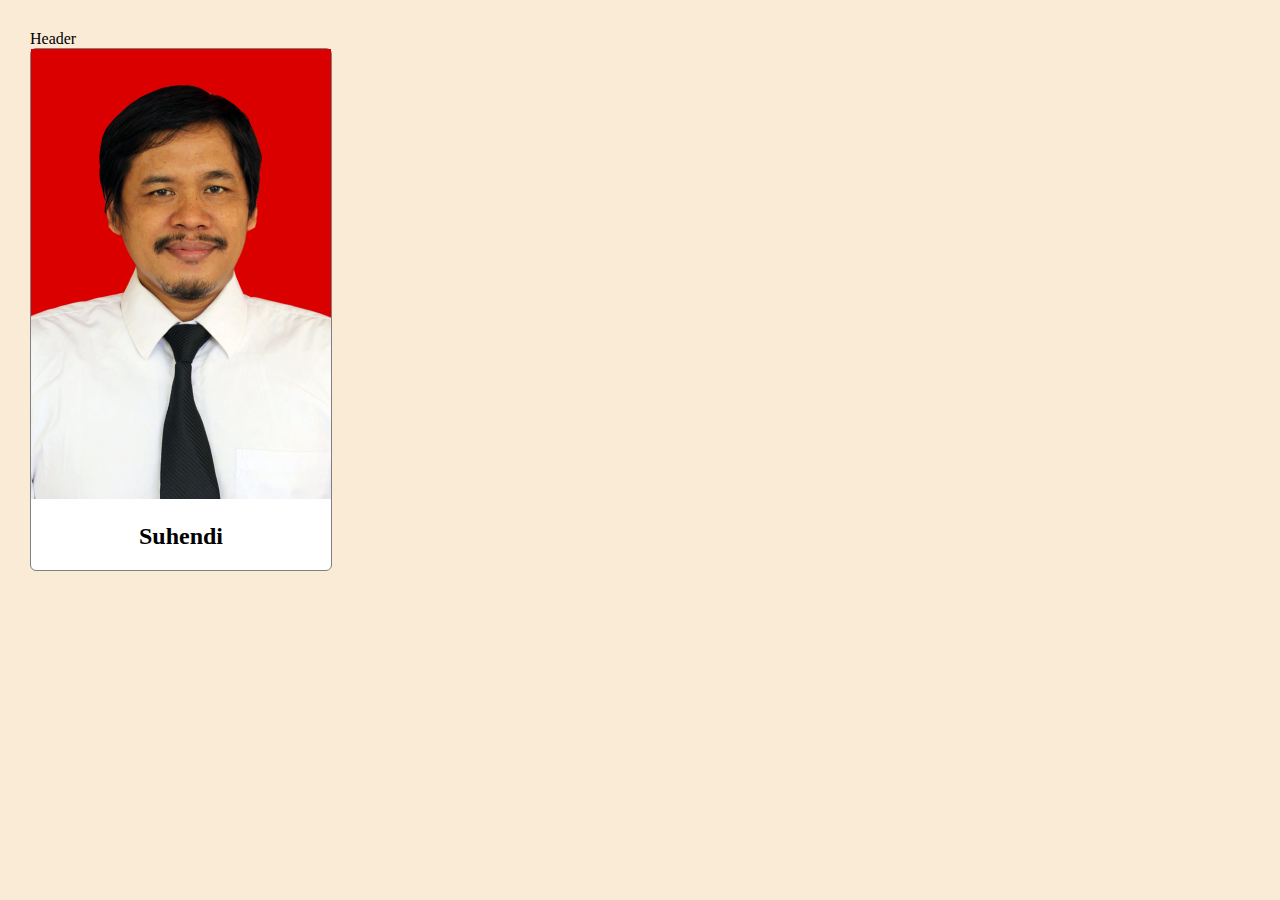
==== web/index.html @ 3a9266cb "added new div as header container with id = header" ====
<!DOCTYPE html>
<html lang="en">
<head>
    <link rel="stylesheet" href="style.css">
</head>
<body>
    <div id="Header">Header</div>
    <div id="profile-container">
        <img id="profile-image" src="img/foto_hendiku.jpg" alt="Profil image"/>
        <h2 id="profile-name">Suhendi</h2>
    </div>
</body>
</html>
---- web/style.css ----
body {
    width: 100%;
    margin: 30px;
    background-color: antiquewhite;
 }
  
 #profile-container{
    max-width: 300px;
    background-color: white;
    border: 1px solid gray;
    border-radius: 6px;
 }
  
 #profile-image{
    width: 100%;
    height: auto;
 }
  
 #profile-name{
    text-align: center;
 }
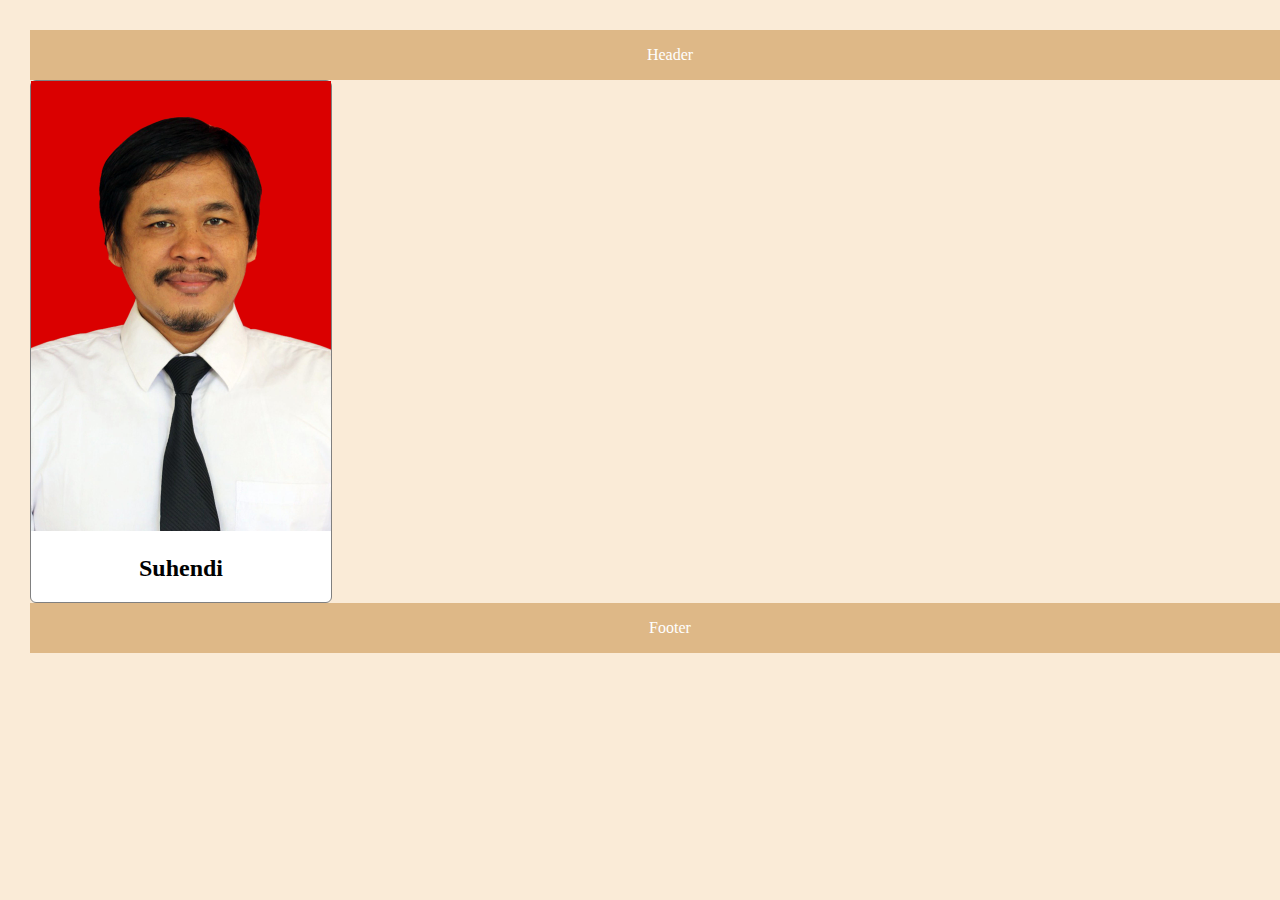
==== commit 01434bc4: "added style for id footer" ====
--- a/web/index.html
+++ b/web/index.html
@@ -4,10 +4,11 @@
     <link rel="stylesheet" href="style.css">
 </head>
 <body>
-    <div id="Header">Header</div>
+    <div id="header">Header</div>
     <div id="profile-container">
         <img id="profile-image" src="img/foto_hendiku.jpg" alt="Profil image"/>
         <h2 id="profile-name">Suhendi</h2>
     </div>
+    <div id="footer">Footer</div>
 </body>
 </html>--- a/web/style.css
+++ b/web/style.css
@@ -18,4 +18,22 @@
   
  #profile-name{
     text-align: center;
+ }
+
+ #header {
+    width: 100%;
+    height: 50px;
+    line-height: 50px;
+    background-color: burlywood;
+    text-align: center;
+    color: white;
+ }
+
+ #footer {
+    width: 100%;
+    height: 50px;
+    line-height: 50px;
+    background-color: burlywood;
+    text-align: center;
+    color: white;
  }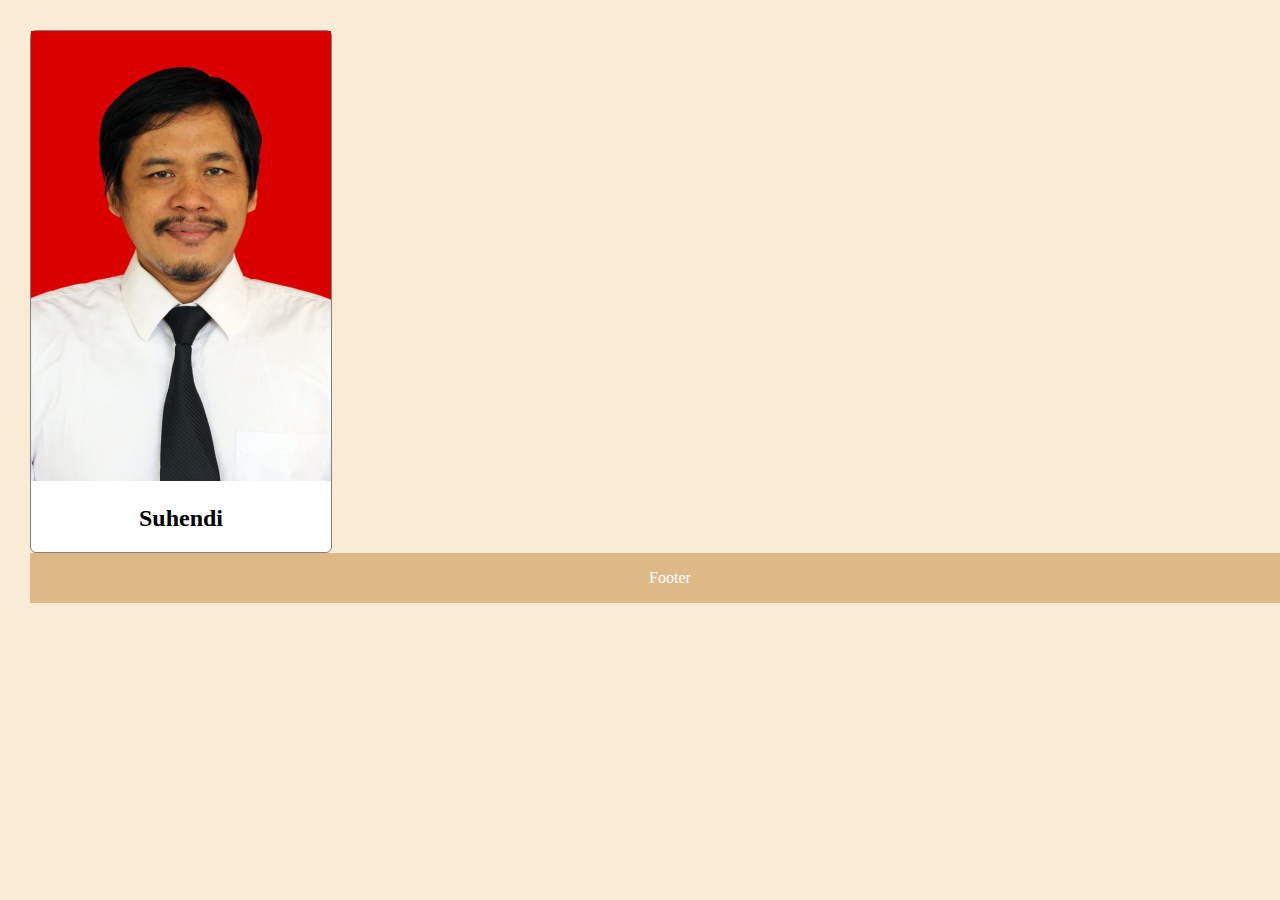
==== commit e001f7ae: "added style for id footer" ====
--- a/web/index.html
+++ b/web/index.html
@@ -4,11 +4,10 @@
     <link rel="stylesheet" href="style.css">
 </head>
 <body>
-    <div id="header">Header</div>
     <div id="profile-container">
         <img id="profile-image" src="img/foto_hendiku.jpg" alt="Profil image"/>
         <h2 id="profile-name">Suhendi</h2>
     </div>
-    <div id="footer">Footer</div>
 </body>
+<div id="footer">Footer</div>
 </html>--- a/web/style.css
+++ b/web/style.css
@@ -20,15 +20,6 @@
     text-align: center;
  }
 
- #header {
-    width: 100%;
-    height: 50px;
-    line-height: 50px;
-    background-color: burlywood;
-    text-align: center;
-    color: white;
- }
-
  #footer {
     width: 100%;
     height: 50px;
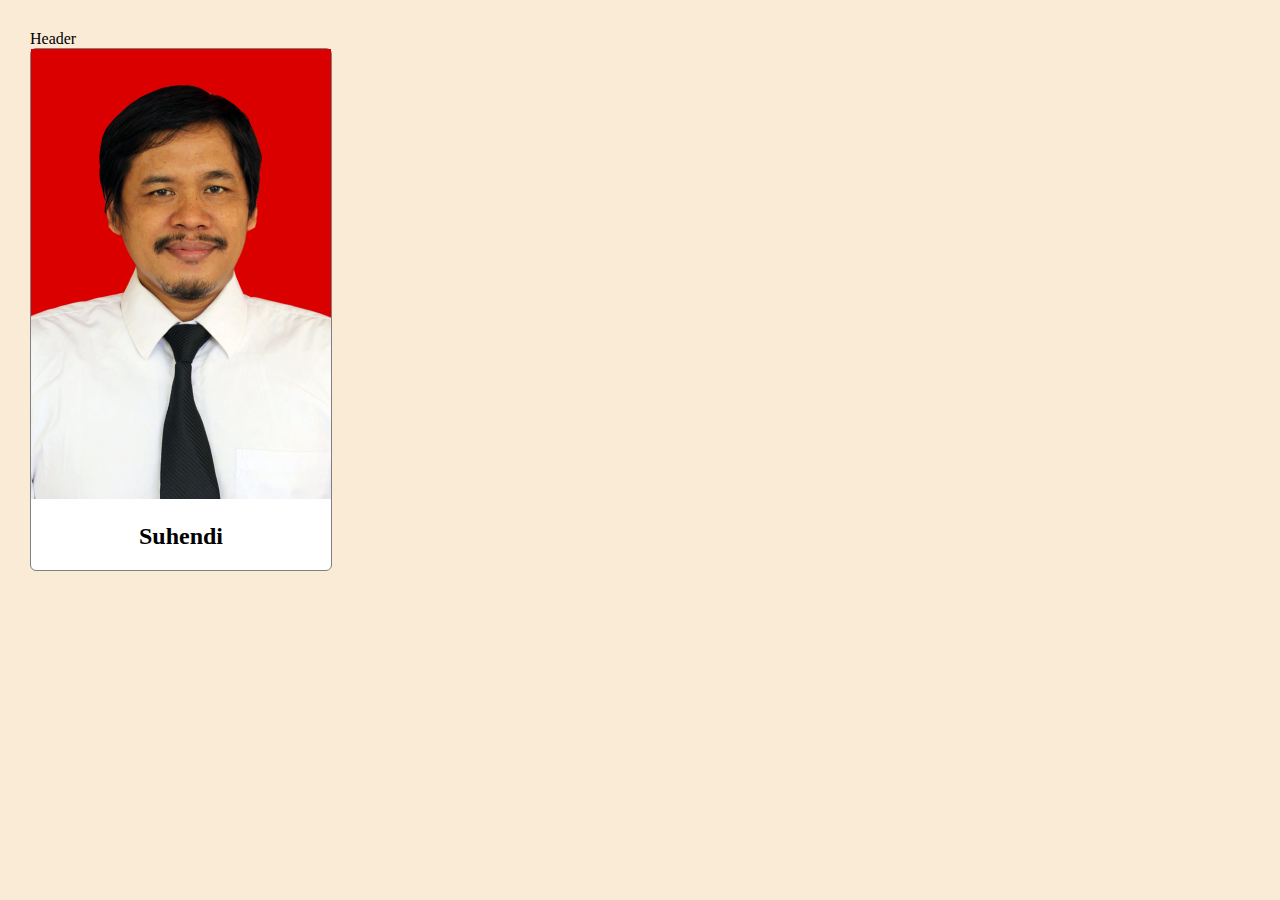
==== commit 352a3952: "added style for id header" ====
--- a/web/index.html
+++ b/web/index.html
@@ -4,10 +4,10 @@
     <link rel="stylesheet" href="style.css">
 </head>
 <body>
+    <div id="header">Header</div>
     <div id="profile-container">
         <img id="profile-image" src="img/foto_hendiku.jpg" alt="Profil image"/>
         <h2 id="profile-name">Suhendi</h2>
     </div>
 </body>
-<div id="footer">Footer</div>
 </html>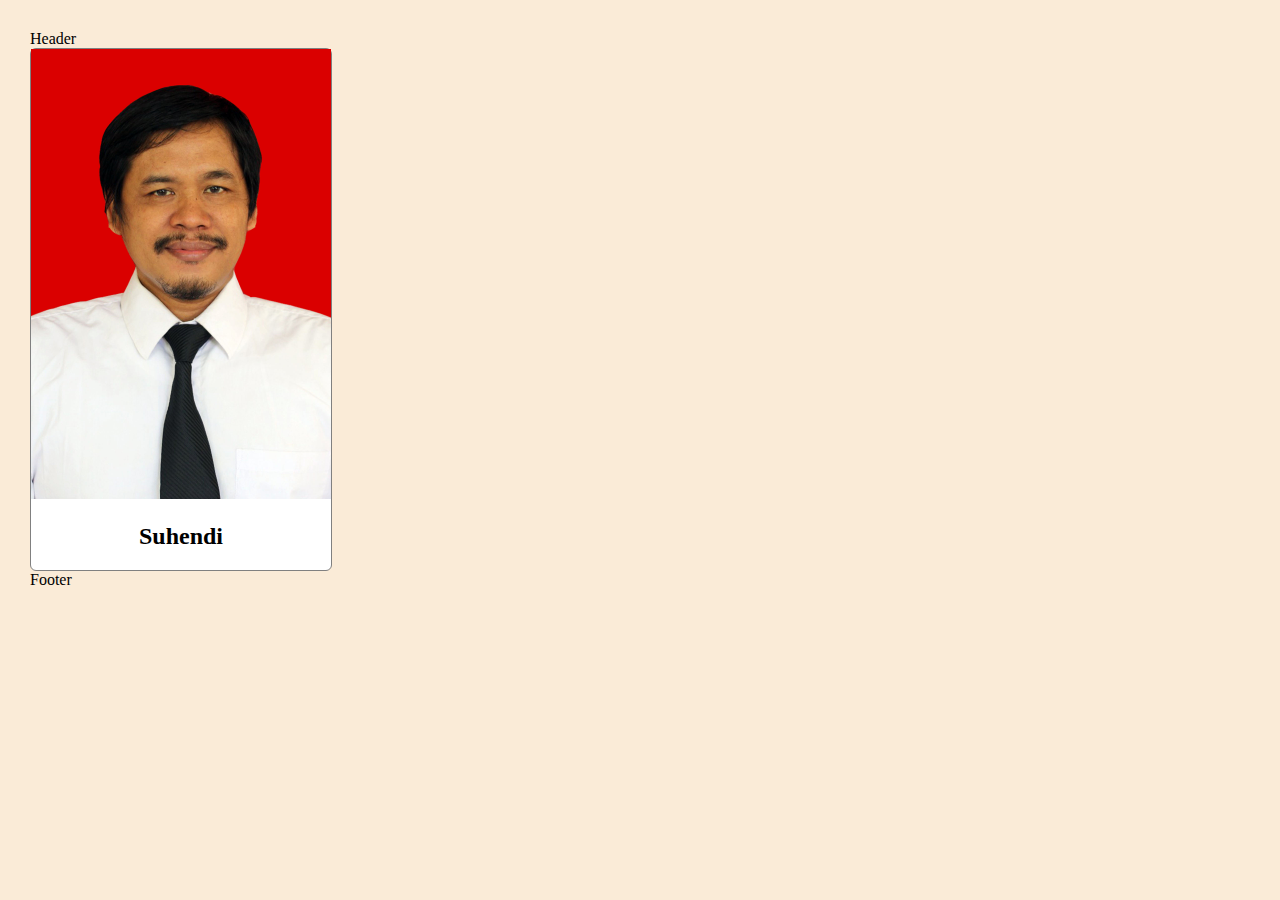
==== commit 78678293: "Merge branch 'footer' into development-1.0" ====
--- a/web/index.html
+++ b/web/index.html
@@ -10,4 +10,5 @@
         <h2 id="profile-name">Suhendi</h2>
     </div>
 </body>
+<div id="footer">Footer</div>
 </html>--- a/web/style.css
+++ b/web/style.css
@@ -20,11 +20,20 @@
     text-align: center;
  }
 
+<<<<<<< HEAD
+ #header {
+=======
  #footer {
+>>>>>>> footer
     width: 100%;
     height: 50px;
     line-height: 50px;
     background-color: burlywood;
     text-align: center;
     color: white;
- }+<<<<<<< HEAD
+ }
+
+=======
+ }
+>>>>>>> footer
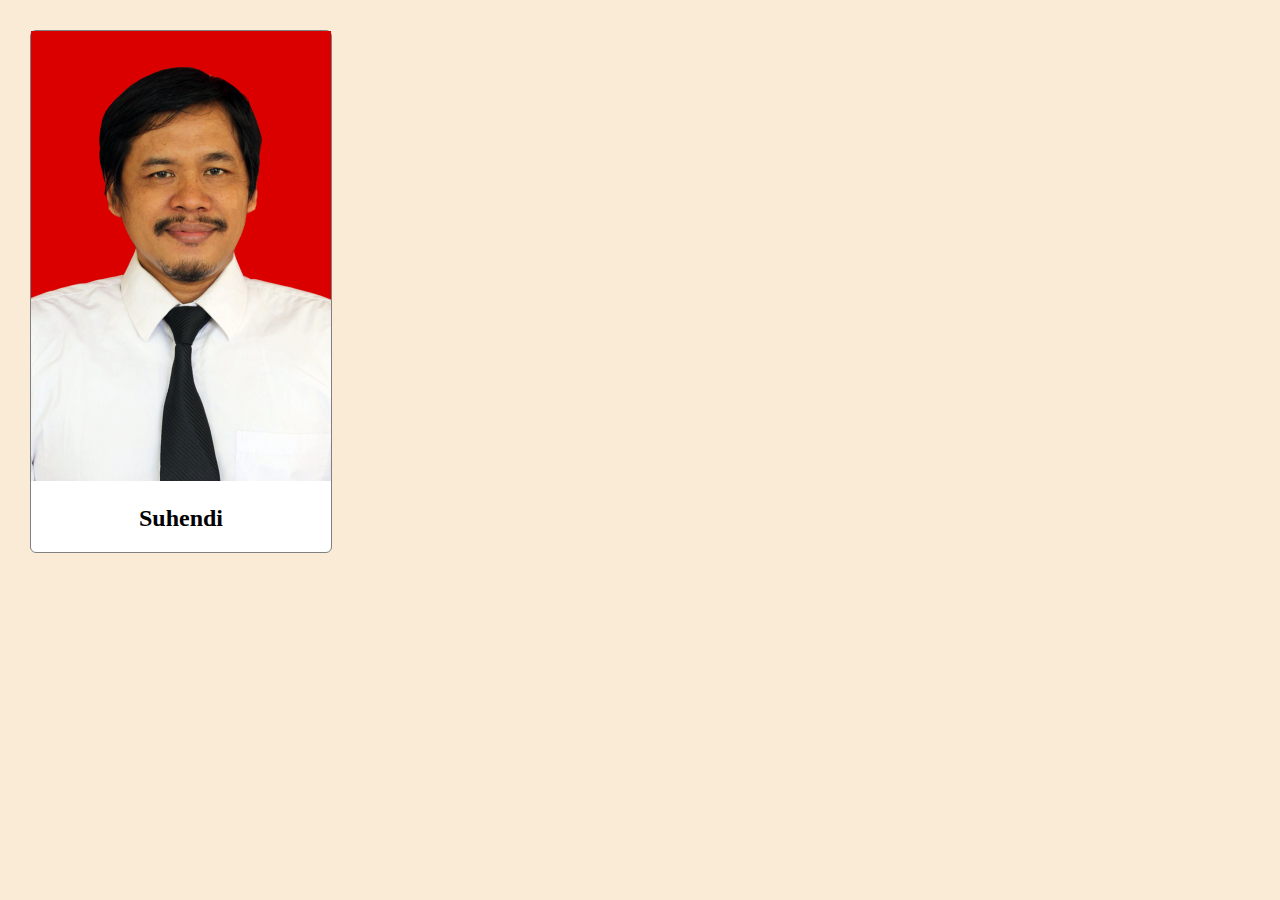
==== commit 47c27e70: "repeat to correct initial structure" ====
--- a/web/index.html
+++ b/web/index.html
@@ -4,11 +4,11 @@
     <link rel="stylesheet" href="style.css">
 </head>
 <body>
-    <div id="header">Header</div>
+
     <div id="profile-container">
         <img id="profile-image" src="img/foto_hendiku.jpg" alt="Profil image"/>
         <h2 id="profile-name">Suhendi</h2>
     </div>
 </body>
-<div id="footer">Footer</div>
+
 </html>--- a/web/style.css
+++ b/web/style.css
@@ -19,21 +19,3 @@
  #profile-name{
     text-align: center;
  }
-
-<<<<<<< HEAD
- #header {
-=======
- #footer {
->>>>>>> footer
-    width: 100%;
-    height: 50px;
-    line-height: 50px;
-    background-color: burlywood;
-    text-align: center;
-    color: white;
-<<<<<<< HEAD
- }
-
-=======
- }
->>>>>>> footer
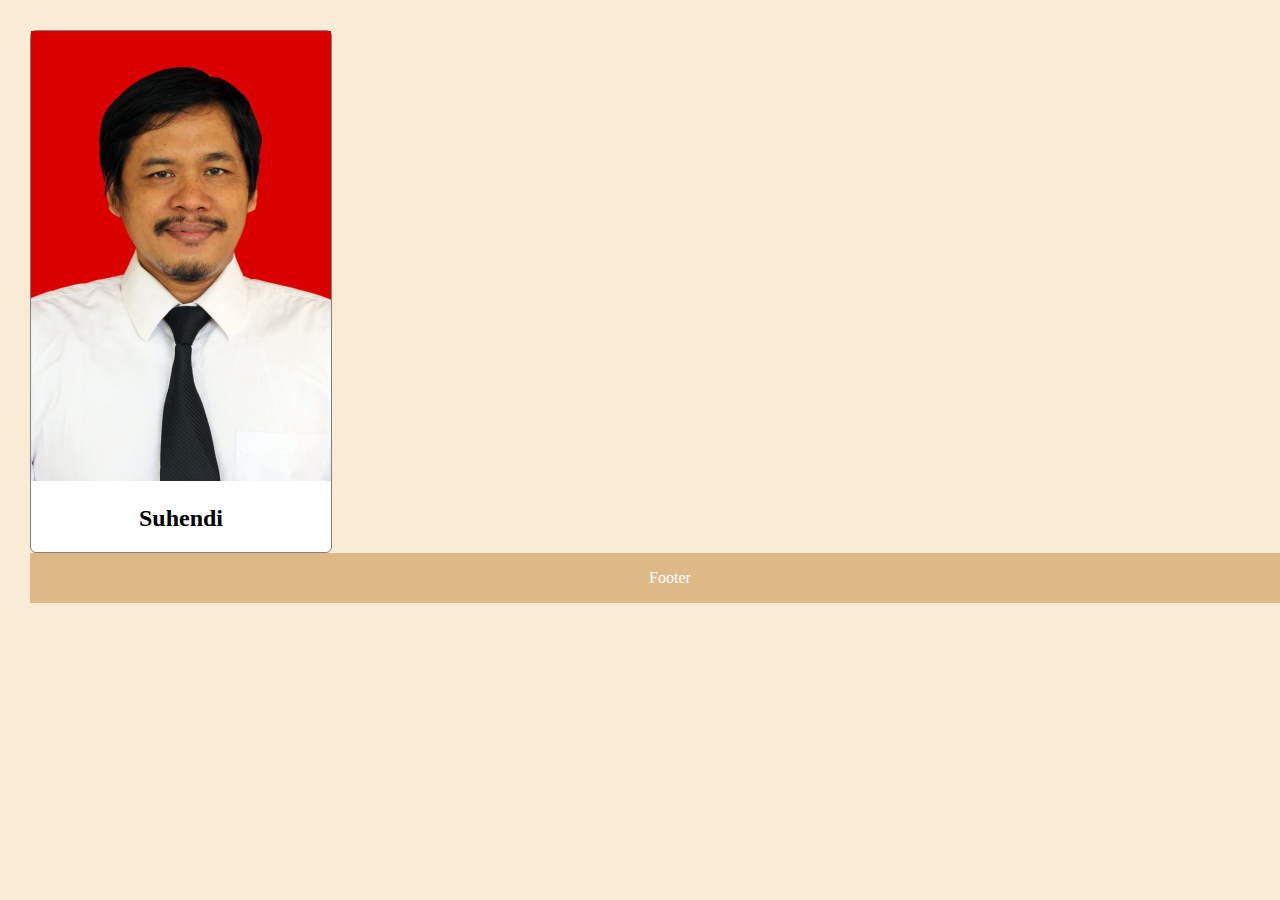
==== commit c2a60d36: "added style for id footer" ====
--- a/web/index.html
+++ b/web/index.html
@@ -10,5 +10,5 @@
         <h2 id="profile-name">Suhendi</h2>
     </div>
 </body>
-
+<div id="footer">Footer</div>
 </html>--- a/web/style.css
+++ b/web/style.css
@@ -19,3 +19,11 @@
  #profile-name{
     text-align: center;
  }
+ #footer {
+    width: 100%;
+    height: 50px;
+    line-height: 50px;
+    background-color: burlywood;
+    text-align: center;
+    color: white;
+ }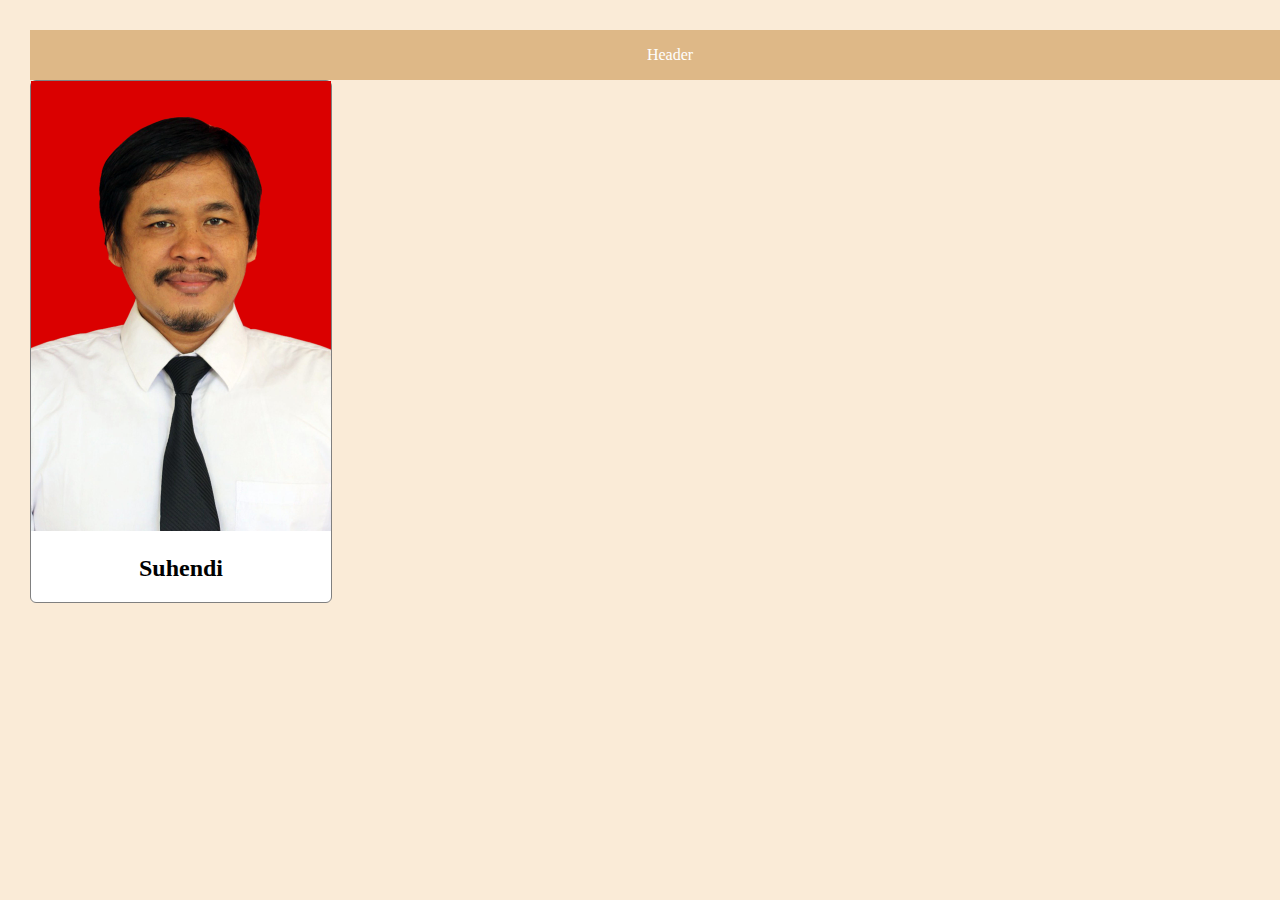
==== commit 659322f1: "added style for id header" ====
--- a/web/index.html
+++ b/web/index.html
@@ -3,12 +3,13 @@
 <head>
     <link rel="stylesheet" href="style.css">
 </head>
+
 <body>
-
+    <div id="header">Header</div>
     <div id="profile-container">
         <img id="profile-image" src="img/foto_hendiku.jpg" alt="Profil image"/>
         <h2 id="profile-name">Suhendi</h2>
     </div>
 </body>
-<div id="footer">Footer</div>
+
 </html>--- a/web/style.css
+++ b/web/style.css
@@ -19,7 +19,7 @@
  #profile-name{
     text-align: center;
  }
- #footer {
+ #header {
     width: 100%;
     height: 50px;
     line-height: 50px;
